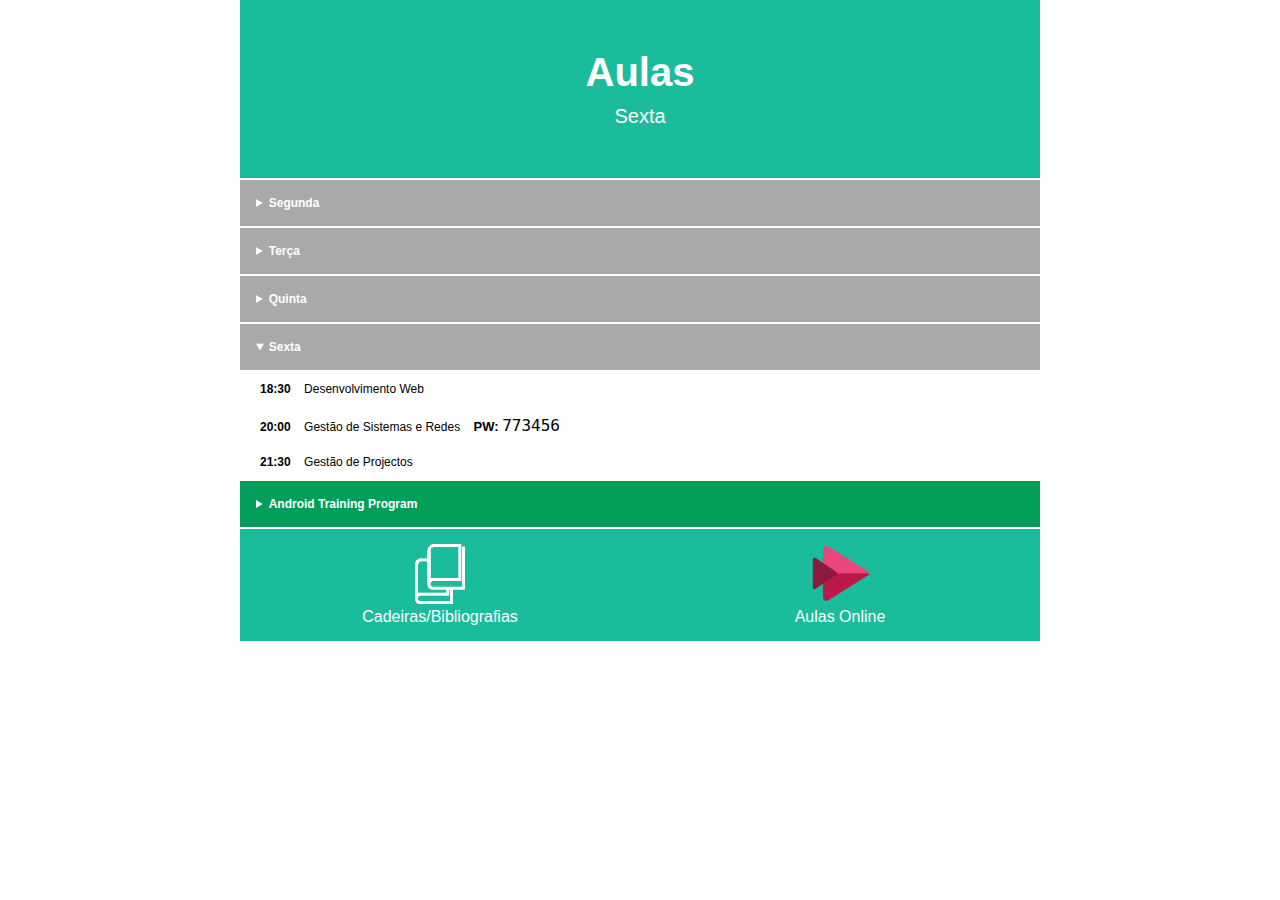
==== aulas.html @ 7dcbc2d4 "Added SDP link with pwd" ====
<!DOCTYPE html>
<html lang="pt">
<head>
    <meta charset="UTF-8">
    <meta name="viewport" content="width=device-width, initial-scale=1.0">
    <title>LEI2018 - Sem.5</title>
    <link rel="stylesheet" href="assets/aulas.css">
</head>
<!--<style>
    body {
    max-width: 800px;
    margin: auto;
    }
    h1, h2, p, a, summary {
            font-family: Verdana, Geneva, Tahoma, sans-serif;
            margin: 0px;
        }
    header {
        padding: 50px;
        text-align: center;
        background: #1abc9c;
        color: white;
        font-size: 20px;
        border-bottom: white 2px solid;
    }
    header p {
        margin-top: 10px;
    }
    details {
            background-color: darkgray;
            color: white;
            border: none;
            text-align: left;
            outline: none;
            font-size: 12px;
            font-weight: bold;
            border-bottom: white 2px solid;
    }
    details summary {
        padding: 16px;
        cursor: pointer;
    }
    details[open] article {
        padding-top: 2px;
        display: block;
        background-color: white;
    }
    details a {
        display: block;
        margin: auto;
        color: black;
        text-decoration: none;
        padding: 10px 20px;
        font-weight: normal;
        }
    details a:hover {
        background-color: #1abc9c;
    }
    details a p {
        display: inline;
    }
    details a p.hora {
        font-weight: bold;
        color: black;
        margin-right: 10px;
    }
    details a p.pw {
        font-weight: bold;
        color: black;
        font-size: small;
        margin-left: 10px;
    }
    details a p.pw code {
        font-size: large;
        font-weight: normal;
    }
    footer {
        display: flex;
        background-color: #1abc9c;
        align-items: flex-start;
        min-height: 90px;
        max-height: 120px;
    }
    footer > div {
        text-align: center;
        text-decoration: none;
        margin: 5px 5px;
        padding: 10px;
        width: 50%;
    }
    footer > div:hover {
        box-shadow: 2px 2px 2px 2px grey;
    }
    footer img {
        max-height: 60px;
    }
    footer > div a {
        color:white;
        text-decoration: none;
    }
    footer > div:hover a {
        color: white;
        text-decoration: underline;
    }

    @media only screen and (max-width: 600px) {
        footer {
            flex-direction: column;
            max-height:none;
            align-items:center;
            }
        footer > div {
            width: 94%;
        }
    }
    .ATP {
        background-color: #039E5A;
    }
    .ATP a:hover {
        background-color: #039E5A;
        color: white;
    }
    .ATP img {
        max-height: 24px;
        max-width: 24px;
        margin-right: 10px;
    }
</style>-->
<script>
    function getDayNm() {
        let d = new Date()
        return d.getDay()
    }
    function diaSemana() {
        let dia = ["Domingo", "Segunda", "Terça", "Quarta", "Quinta", "Sexta", "Sábado"]
        let n = getDayNm()
        document.getElementById("dayTest").innerHTML = dia[n]
        opcao = document.getElementById(n)
        if (opcao != null) {
            document.getElementById(n).open = true
        }
    }
    function copiar(id) {
    /* Get the text field */
        const codigo = document.getElementById("c" + id).innerText
        const elemento = document.createElement("textarea")
        elemento.value = codigo
        //elemento.setSelectionRange(0, 99999)
        elemento.style.transform = ("scale(0)")
        document.body.appendChild(elemento)
        elemento.select()
        document.execCommand("copy")
        document.body.removeChild(elemento)
        alert("A password de acesso à aula foi copiada para o clipboard.")
    }
</script>
<body onload="diaSemana()">
    <header>
        <h1>Aulas</h1>
        <p id="dayTest"></p>
    </header>
    <main>
        <details id="1">
            <summary>Segunda</summary>
            <article>
                <a href="https://videoconf-colibri.zoom.us/j/98618068346?pwd=MW1OVW5DMmFFb0RhZEtJdHl2NXZpdz09" target="_blank">
                    <p class="hora">20:30</p>
                    <p>Inteligência Artificial</p>
                </a>
                <a id="a1" onclick="copiar(this.id)" href="https://videoconf-colibri.zoom.us/j/8602440607" target="_blank">
                    <p class="hora">22:00</p>
                    <p>Gestão de Sistemas e Redes</p>
                    <p class="pw">PW: <code id="ca1">773456</code></p>
                </a>
            </article>
        </details>
        <details id="2">
            <summary>Terça</summary>
            <article>
                <a href="https://videoconf-colibri.zoom.us/j/82632727903?pwd=VFpnWjBMc2FWUzhGSGtqendPQlhIZz09" target="_blank">
                    <p class="hora">20:30</p>
                    <p>Desenvolvimento Web</p>
                </a>
                <a id="a2" href="https://videoconf-colibri.zoom.us/j/81961753181?pwd=REpsZGhuRnZqRVZaM2JBajZ0SFZQdz09" target="_blank">
                    <p class="hora">22:00</p>
                    <p>Sistemas Distribuídos e Paralelos</p>
                    <p class="pw"><b>PW:</b> <code id="ca2">ualsdp2021</code></p>
                </a>
            </article>
        </details>
        <details id="4">
            <summary>Quinta</summary>
            <article>
                <a href="https://videoconf-colibri.zoom.us/j/82016431531?pwd=RDQ3NkNFYW1EajdoWUFNSVlLazFkZz09" target="_blank">
                    <p class="hora">18:30</p>
                    <p>Gestão de Projectos</p>
                </a>
                <a href="https://videoconf-colibri.zoom.us/j/98618068346?pwd=MW1OVW5DMmFFb0RhZEtJdHl2NXZpdz09" target="_blank">
                    <p class="hora">20:00</p>
                    <p>Inteligência Artificial</p>
                </a>
                <a id="a3" href="https://videoconf-colibri.zoom.us/j/81961753181?pwd=REpsZGhuRnZqRVZaM2JBajZ0SFZQdz09" target="_blank">
                    <p class="hora">21:30</p>
                    <p>Sistemas Distribuídos e Paralelos</p>
                    <p class="pw"><b>PW:</b> <code id="ca3">ualsdp2021</code></p>
                </a>
            </article>
        </details>
        <details id=5>
            <summary>Sexta</summary>
            <article>
                <a href="https://videoconf-colibri.zoom.us/j/82632727903?pwd=VFpnWjBMc2FWUzhGSGtqendPQlhIZz09" target="_blank">
                    <p class="hora">18:30</p>
                    <p>Desenvolvimento Web</p>
                </a>
                <a id="a4" onclick="copiar(this.id)" href="https://videoconf-colibri.zoom.us/j/8602440607" target="_blank">
                    <p class="hora">20:00</p>
                    <p>Gestão de Sistemas e Redes</p>
                    <p class="pw">PW: <code id="ca4">773456</code></p>
                </a>
                <a href="https://videoconf-colibri.zoom.us/j/86122392437?pwd=aVlvbTJwbXl3c2xIKzZCY0J1VVdBQT09" target="_blank">
                    <p class="hora">21:30</p>
                    <p>Gestão de Projectos</p>
                </a>
            </article>
        </details>
        <details id="3" class="ATP">
            <summary>Android Training Program</summary>
            <article>
                <a href="https://events.withgoogle.com/atp2020/" target="_blank">
                    <p><img src="img/googleacademy.jpg" alt="ATP"></p>
                    <p>Android Training Program Website</p>
                </a>
                
                <a href="https://www.youtube.com/channel/UCIEBWb2nz2huEllUHhH4Lfg" target="_blank">
                    <p><img src="img/youtubelogo.png" alt="Youtube"></p>
                    <p>Youtube</p>
                </a>
                <a href="https://discord.gg/qdP2v6" target="_blank">
                    <p><img src="img/discordlogo.png" alt="Discord"></p>
                    <p>Discord ATP</p>
                </a>
                <a href="https://developer.android.com/courses" target="_blank">
                    <p><img src="img/androidlogo.png" alt="Android"></p>
                    <p>Cursos Kotlin (Android Developers)</p>
                </a>
                <a href="https://play.kotlinlang.org/koans/overview" target="_blank">
                    <p><img src="img/kotlinkoans.png" alt="KotlinKoans"></p>
                    <p>Kotlin Koans</p>
                </a>
                <a href="https://www.material.io/" target="_blank">
                    <p><img src="https://upload.wikimedia.org/wikipedia/commons/thumb/c/c7/Google_Material_Design_Logo.svg/1024px-Google_Material_Design_Logo.svg.png" alt="Material.io"></p>
                    <p>Material.io (Logos e simbolos)</p>
                </a>
            </article>
        </details>
    </main>
    <footer class="flex-c">
        <div>
            <a href="cadeiras.html">
                <img src="img/icon/books.png" alt="Cadeiras">
                <p>Cadeiras/Bibliografias</p>
            </a>
        </div>
        <div>
            <a href="https://web.microsoftstream.com/" target="_blank">
            <img src="img/mstreamlogo.png" alt="Microsoft Stream">
            <p>Aulas Online</p>
        </a></div>  
    </footer>
</body>
</html>
---- assets/aulas.css ----
body {
    max-width: 800px;
    margin: auto;
    }
    h1, h2, p, a, summary {
            font-family: Verdana, Geneva, Tahoma, sans-serif;
            margin: 0px;
        }
    header {
        padding: 50px;
        text-align: center;
        background: #1abc9c;
        color: white;
        font-size: 20px;
        border-bottom: white 2px solid;
    }
    header p {
        margin-top: 10px;
    }
    details {
            background-color: darkgray;
            border: none;
            text-align: left;
            outline: none;
            border-bottom: white 2px solid;
    }
    details summary {
        padding: 16px;
        color: white;
        font-size: 12px;
        font-weight: bold;
        cursor: pointer;
    }
    details[open] article {
        padding-top: 2px;
        display: block;
        background-color: white;
    }
    details a {
        display: block;
        margin: auto;
        color: black;
        padding: 10px 20px;
        font-size: 12px;
        text-decoration: none;
        }
    details a:hover {
        background-color: #1abc9c;
        color: white;
        font-weight: bold;
    }
    details a p {
        display: inline;
    }
    details img {
        max-height: 24px;
        max-width: 24px;
        margin-right: 10px;
    }
    details a p.hora {
        font-weight: bold;
        color: black;
        margin-right: 10px;
    }
    details a p.pw {
        font-weight: bold;
        color: black;
        font-size: small;
        margin-left: 10px;
    }
    details a p.pw code {
        font-size: large;
        font-weight: normal;
    }
    .separador {
        font-size: 12px;
        font-weight: bold;
        background-color: lightgray;
        margin-top:2px;
        margin-bottom: 2px;
        margin-left: 5px;
        padding: 10px 20px;

    }
    details a:hover p.autor {
        color: whitesmoke;
    }
    .autor {
        margin-left: 5px;
        font-style: italic;
        font-weight: bold;

    }
    .ATP {
        background-color: #039E5A;
    }
    .ATP a:hover {
        background-color: #039E5A;
        color: white;
    }
    .ATP img {
        max-height: 24px;
        max-width: 24px;
        margin-right: 10px;
    }
    footer {
        display: flex;
        background-color: #1abc9c;
        align-items: flex-start;
        min-height: 90px;
        max-height: 120px;
    }
    footer > div {
        flex: 50%;
        text-align: center;
        text-decoration: none;
        margin: 5px 5px;
        padding: 10px;
    }
    footer > div:hover {
        box-shadow: 2px 2px 2px 2px grey;
    }
    footer img {
        max-height: 60px;
    }
    footer > div a {
        color:white;
        text-decoration: none;
    }
    footer > div:hover a {
        color: white;
        text-decoration: underline;
    }

    @media only screen and (max-width: 600px) {
        footer {
            flex-direction: column;
            max-height:none;
            align-items:center;
            }
        footer > div {
            flex: 94%;
        }
    }
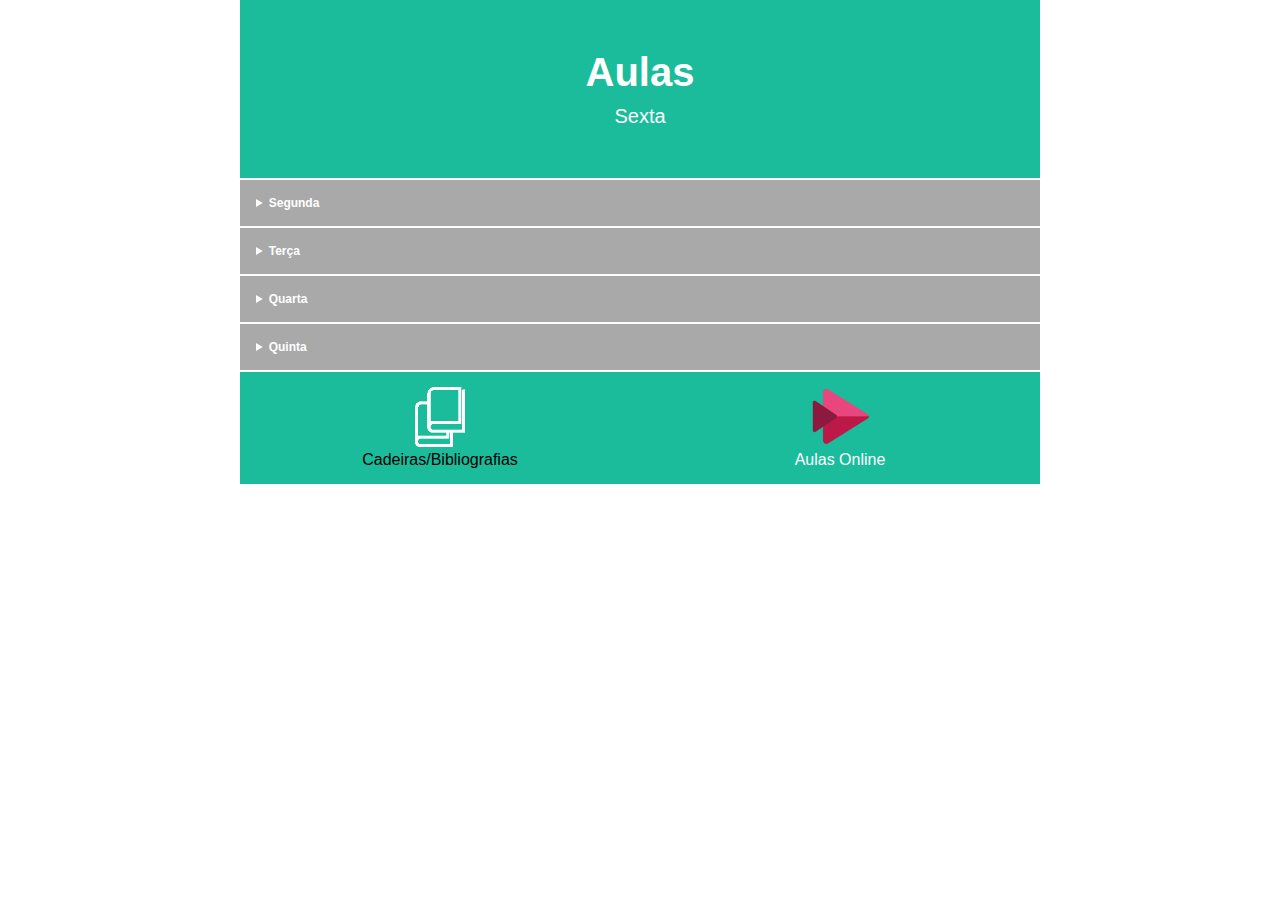
==== commit 1609f4f0: "Updated to new semester" ====
--- a/aulas.html
+++ b/aulas.html
@@ -6,126 +6,6 @@
     <title>LEI2018 - Sem.5</title>
     <link rel="stylesheet" href="assets/aulas.css">
 </head>
-<!--<style>
-    body {
-    max-width: 800px;
-    margin: auto;
-    }
-    h1, h2, p, a, summary {
-            font-family: Verdana, Geneva, Tahoma, sans-serif;
-            margin: 0px;
-        }
-    header {
-        padding: 50px;
-        text-align: center;
-        background: #1abc9c;
-        color: white;
-        font-size: 20px;
-        border-bottom: white 2px solid;
-    }
-    header p {
-        margin-top: 10px;
-    }
-    details {
-            background-color: darkgray;
-            color: white;
-            border: none;
-            text-align: left;
-            outline: none;
-            font-size: 12px;
-            font-weight: bold;
-            border-bottom: white 2px solid;
-    }
-    details summary {
-        padding: 16px;
-        cursor: pointer;
-    }
-    details[open] article {
-        padding-top: 2px;
-        display: block;
-        background-color: white;
-    }
-    details a {
-        display: block;
-        margin: auto;
-        color: black;
-        text-decoration: none;
-        padding: 10px 20px;
-        font-weight: normal;
-        }
-    details a:hover {
-        background-color: #1abc9c;
-    }
-    details a p {
-        display: inline;
-    }
-    details a p.hora {
-        font-weight: bold;
-        color: black;
-        margin-right: 10px;
-    }
-    details a p.pw {
-        font-weight: bold;
-        color: black;
-        font-size: small;
-        margin-left: 10px;
-    }
-    details a p.pw code {
-        font-size: large;
-        font-weight: normal;
-    }
-    footer {
-        display: flex;
-        background-color: #1abc9c;
-        align-items: flex-start;
-        min-height: 90px;
-        max-height: 120px;
-    }
-    footer > div {
-        text-align: center;
-        text-decoration: none;
-        margin: 5px 5px;
-        padding: 10px;
-        width: 50%;
-    }
-    footer > div:hover {
-        box-shadow: 2px 2px 2px 2px grey;
-    }
-    footer img {
-        max-height: 60px;
-    }
-    footer > div a {
-        color:white;
-        text-decoration: none;
-    }
-    footer > div:hover a {
-        color: white;
-        text-decoration: underline;
-    }
-
-    @media only screen and (max-width: 600px) {
-        footer {
-            flex-direction: column;
-            max-height:none;
-            align-items:center;
-            }
-        footer > div {
-            width: 94%;
-        }
-    }
-    .ATP {
-        background-color: #039E5A;
-    }
-    .ATP a:hover {
-        background-color: #039E5A;
-        color: white;
-    }
-    .ATP img {
-        max-height: 24px;
-        max-width: 24px;
-        margin-right: 10px;
-    }
-</style>-->
 <script>
     function getDayNm() {
         let d = new Date()
@@ -163,13 +43,9 @@
         <details id="1">
             <summary>Segunda</summary>
             <article>
-                <a href="https://videoconf-colibri.zoom.us/j/98618068346?pwd=MW1OVW5DMmFFb0RhZEtJdHl2NXZpdz09" target="_blank">
-                    <p class="hora">20:30</p>
-                    <p>Inteligência Artificial</p>
-                </a>
                 <a id="a1" onclick="copiar(this.id)" href="https://videoconf-colibri.zoom.us/j/8602440607" target="_blank">
-                    <p class="hora">22:00</p>
-                    <p>Gestão de Sistemas e Redes</p>
+                    <p class="hora">18:30</p>
+                    <p>Arquitetura Avançada de Sistemas</p>
                     <p class="pw">PW: <code id="ca1">773456</code></p>
                 </a>
             </article>
@@ -177,87 +53,56 @@
         <details id="2">
             <summary>Terça</summary>
             <article>
-                <a href="https://videoconf-colibri.zoom.us/j/82632727903?pwd=VFpnWjBMc2FWUzhGSGtqendPQlhIZz09" target="_blank">
+                <a id="a2" onclick="copiar(this.id)" href="https://videoconf-colibri.zoom.us/j/87331513084" target="_blank">
+                    <p class="hora">18:30</p>
+                    <p>Laboratório de Projeto (Valéria Pequeno)</p>
+                    <p class="pw">PW: <code id="ca2">913046</code></p>
+                </a>
+                <a id="a3" href="https://videoconf-colibri.zoom.us/j/86512971281" target="_blank">
+                    <p class="hora">20:00</p>
+                    <p>Sistemas de Robótica</p>
+                </a>
+            </article>
+        </details>
+        <details id="3">
+            <summary>Quarta</summary>
+            <article>
+                <a id="a4" href="https://videoconf-colibri.zoom.us/j/81219474521?pwd=MVJMMXJCTUhUVHkrZXF0ekU4VjJNZz09" target="_blank">
+                    <p class="hora">18:30</p>
+                    <p>Laboratório de Projeto (Adriana Fernandes)</p>
+                </a>
+                <a id="a5" href="https://videoconf-colibri.zoom.us/j/82867359804?pwd=N2xjdHdFTHRmOExINWoxSk9URXVhUT09" target="_blank">
                     <p class="hora">20:30</p>
-                    <p>Desenvolvimento Web</p>
+                    <p>Segurança Informática</p>
                 </a>
-                <a id="a2" href="https://videoconf-colibri.zoom.us/j/81961753181?pwd=REpsZGhuRnZqRVZaM2JBajZ0SFZQdz09" target="_blank">
+                <a id="a6" href="https://videoconf-colibri.zoom.us/j/83054336868?pwd=bzJoQzN5V1cxUGg3UG1CZTh6dEw4Zz09" target="_blank">
                     <p class="hora">22:00</p>
-                    <p>Sistemas Distribuídos e Paralelos</p>
-                    <p class="pw"><b>PW:</b> <code id="ca2">ualsdp2021</code></p>
+                    <p>Sistemas de Apoio à Decisão</p>
                 </a>
             </article>
         </details>
         <details id="4">
             <summary>Quinta</summary>
             <article>
-                <a href="https://videoconf-colibri.zoom.us/j/82016431531?pwd=RDQ3NkNFYW1EajdoWUFNSVlLazFkZz09" target="_blank">
+                <a id="a7" href="https://videoconf-colibri.zoom.us/j/82867359804?pwd=N2xjdHdFTHRmOExINWoxSk9URXVhUT09" target="_blank">
                     <p class="hora">18:30</p>
-                    <p>Gestão de Projectos</p>
+                    <p>Segurança Informática</p>
                 </a>
-                <a href="https://videoconf-colibri.zoom.us/j/98618068346?pwd=MW1OVW5DMmFFb0RhZEtJdHl2NXZpdz09" target="_blank">
+                <a id="a8" href="https://videoconf-colibri.zoom.us/j/89748199557?pwd=NnhyWjVTcE1UcG0ybUZISkVSWnlmZz09" target="_blank">
                     <p class="hora">20:00</p>
-                    <p>Inteligência Artificial</p>
+                    <p>Laboratório de Projeto (Gonçalo Valadão)</p>
                 </a>
-                <a id="a3" href="https://videoconf-colibri.zoom.us/j/81961753181?pwd=REpsZGhuRnZqRVZaM2JBajZ0SFZQdz09" target="_blank">
+                <a id="a9" href="https://videoconf-colibri.zoom.us/j/83054336868?pwd=bzJoQzN5V1cxUGg3UG1CZTh6dEw4Zz09" target="_blank">
                     <p class="hora">21:30</p>
-                    <p>Sistemas Distribuídos e Paralelos</p>
-                    <p class="pw"><b>PW:</b> <code id="ca3">ualsdp2021</code></p>
-                </a>
-            </article>
-        </details>
-        <details id=5>
-            <summary>Sexta</summary>
-            <article>
-                <a href="https://videoconf-colibri.zoom.us/j/82632727903?pwd=VFpnWjBMc2FWUzhGSGtqendPQlhIZz09" target="_blank">
-                    <p class="hora">18:30</p>
-                    <p>Desenvolvimento Web</p>
-                </a>
-                <a id="a4" onclick="copiar(this.id)" href="https://videoconf-colibri.zoom.us/j/8602440607" target="_blank">
-                    <p class="hora">20:00</p>
-                    <p>Gestão de Sistemas e Redes</p>
-                    <p class="pw">PW: <code id="ca4">773456</code></p>
-                </a>
-                <a href="https://videoconf-colibri.zoom.us/j/86122392437?pwd=aVlvbTJwbXl3c2xIKzZCY0J1VVdBQT09" target="_blank">
-                    <p class="hora">21:30</p>
-                    <p>Gestão de Projectos</p>
-                </a>
-            </article>
-        </details>
-        <details id="3" class="ATP">
-            <summary>Android Training Program</summary>
-            <article>
-                <a href="https://events.withgoogle.com/atp2020/" target="_blank">
-                    <p><img src="img/googleacademy.jpg" alt="ATP"></p>
-                    <p>Android Training Program Website</p>
-                </a>
-                
-                <a href="https://www.youtube.com/channel/UCIEBWb2nz2huEllUHhH4Lfg" target="_blank">
-                    <p><img src="img/youtubelogo.png" alt="Youtube"></p>
-                    <p>Youtube</p>
-                </a>
-                <a href="https://discord.gg/qdP2v6" target="_blank">
-                    <p><img src="img/discordlogo.png" alt="Discord"></p>
-                    <p>Discord ATP</p>
-                </a>
-                <a href="https://developer.android.com/courses" target="_blank">
-                    <p><img src="img/androidlogo.png" alt="Android"></p>
-                    <p>Cursos Kotlin (Android Developers)</p>
-                </a>
-                <a href="https://play.kotlinlang.org/koans/overview" target="_blank">
-                    <p><img src="img/kotlinkoans.png" alt="KotlinKoans"></p>
-                    <p>Kotlin Koans</p>
-                </a>
-                <a href="https://www.material.io/" target="_blank">
-                    <p><img src="https://upload.wikimedia.org/wikipedia/commons/thumb/c/c7/Google_Material_Design_Logo.svg/1024px-Google_Material_Design_Logo.svg.png" alt="Material.io"></p>
-                    <p>Material.io (Logos e simbolos)</p>
+                    <p>Sistemas de Apoio à Decisão</p>
                 </a>
             </article>
         </details>
     </main>
     <footer class="flex-c">
         <div>
-            <a href="cadeiras.html">
+            <!--<a href="cadeiras.html">-->
+            <a href="#"></a>
                 <img src="img/icon/books.png" alt="Cadeiras">
                 <p>Cadeiras/Bibliografias</p>
             </a>
--- a/assets/aulas.css
+++ b/assets/aulas.css
@@ -141,4 +141,10 @@
         footer > div {
             flex: 94%;
         }
-    }+    }
+
+
+    /* ESPECIFICOS QUIZ DW */
+    mark {
+        background-color: green;
+      }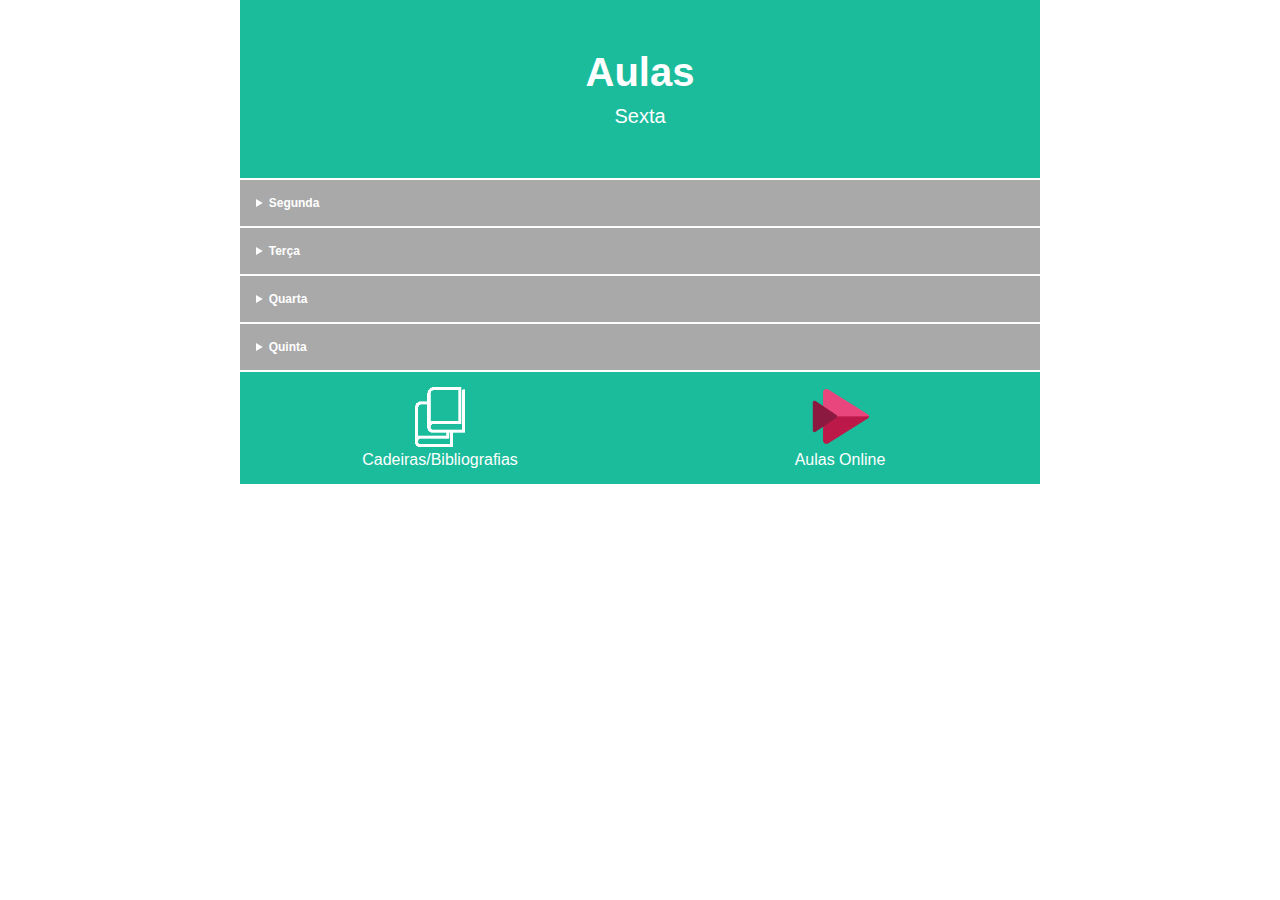
==== commit 866d47ea: "updated" ====
--- a/aulas.html
+++ b/aulas.html
@@ -102,7 +102,7 @@
     <footer class="flex-c">
         <div>
             <!--<a href="cadeiras.html">-->
-            <a href="#"></a>
+            <a href="#">
                 <img src="img/icon/books.png" alt="Cadeiras">
                 <p>Cadeiras/Bibliografias</p>
             </a>
